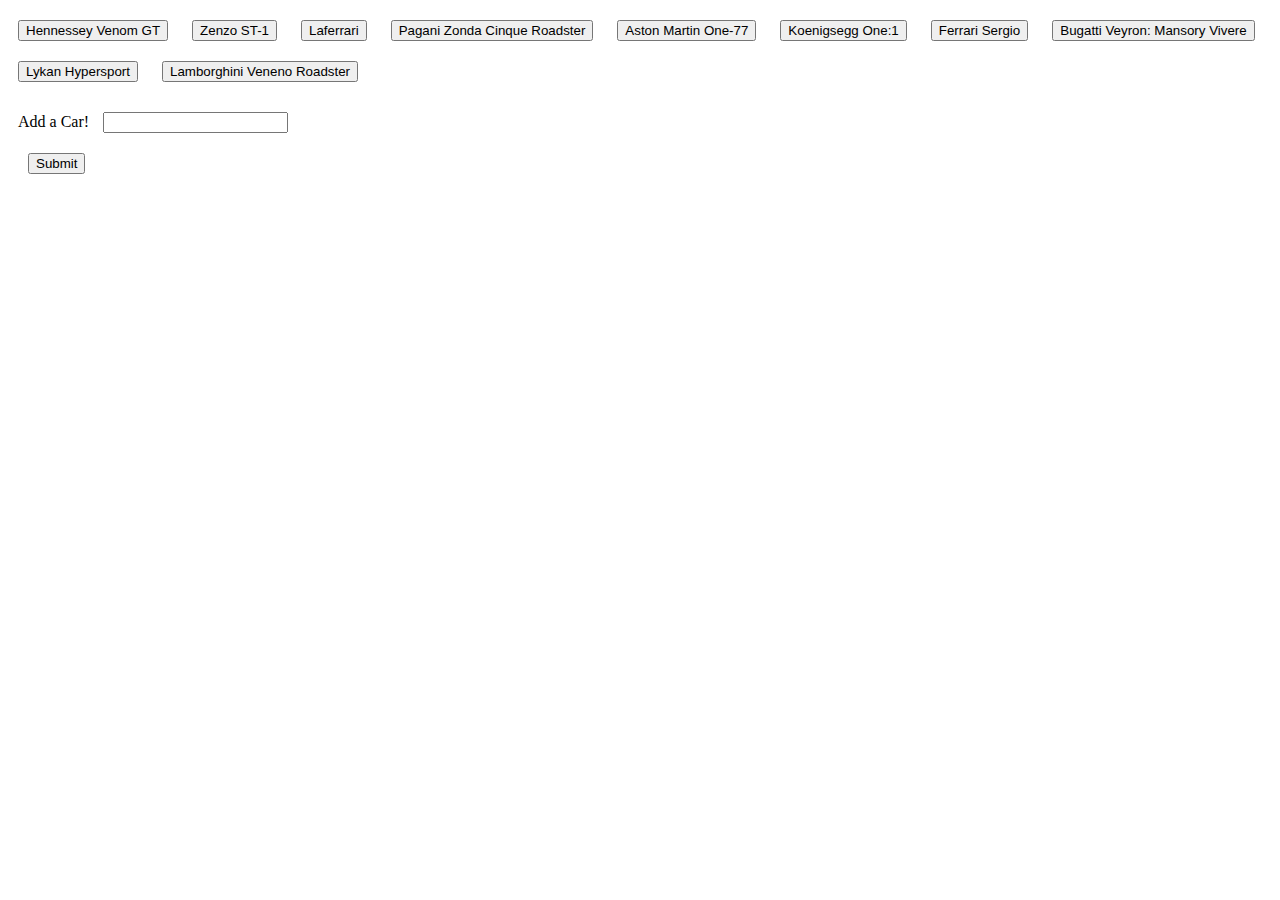
==== Giftastic.html @ a11b1145 "" ====
<!DOCTYPE html>
<html lang="en">

<head>
  <meta charset="utf-8">
  <title>Most Expensive Cars Search</title>
  <style type="text/css">
    button,
    div,
    form,
    input {
      margin: 10px;
    }
  </style>
</head>

<body>

     <!-- Rendered Buttons will get Dumped Here  -->
     
    <div id="buttons-view"></div>
    <button id="hennessey-venom-gt">Hennessey Venom GT</button>
    <button id="zenzo-st--1">Zenzo ST-1</button>
    <button id="laferrari">Laferrari</button>
    <button id="pagani-zonda-cinque-roadster">Pagani Zonda Cinque Roadster</button>
    <button id="aston-martin-one--77">Aston Martin One-77</button>
    <button id="koenigsegg-one-1">Koenigsegg One:1</button>
    <button id="ferrari-sergio">Ferrari Sergio</button>
    <button id="bugatti-veyron-mansory-vivere">Bugatti Veyron: Mansory Vivere</button>
    <button id="lykan-hypersport">Lykan Hypersport</button>
    <button id="lamborghini-veneno-roadster">Lamborghini Veneno Roadster</button>

    <div id="gifs-appear-here">
    </div>

    <form id="giphy-form">
      <label for="giphy-input">Add a Car!</label>
      <input type="text" id="giphy-input"><br>

      <!-- Button triggers new gif to be added -->
      <input id="add-giphy" type="submit" value="Submit">
    </form>

    <script src="https://cdnjs.cloudflare.com/ajax/libs/jquery/3.2.1/jquery.min.js"></script>
    <script type="text/javascript">
    $("button").on("click", function() {
      var hennesseyVenomGt = $(this).attr("id");
      // Initial array of gifs
      var topics = ["Hennessey Venom GT", "Zenvo ST-1", "Laferrari", "Pagani Zonda Cinque Roadster", "Aston Martin One-77", "Koenigsegg One:1", "Ferrari Sergio", "Bugatti Veyron: Mansory Vivere", "Lykan Hypersport", "Lamborghini Veneno Roadster"];

      var queryURL = "https://api.giphy.com/v1/gifs/search?q=" +
        hennessey-venom-gt + "&api_key=wqqeEJjdKX1EW0o6UepGOvlhgeBORHfo";

      $.ajax({
        url: queryURL,
        method: "GET"
      })

      .then(function(response) {
      
        var results = response.data;

        for (var i = 0; i < results.length; i++) {

          if (results[i].rating !== "r" && results[i].rating !== "pg-13") {

            var gifDiv = $("<div>");
          }
        }
})
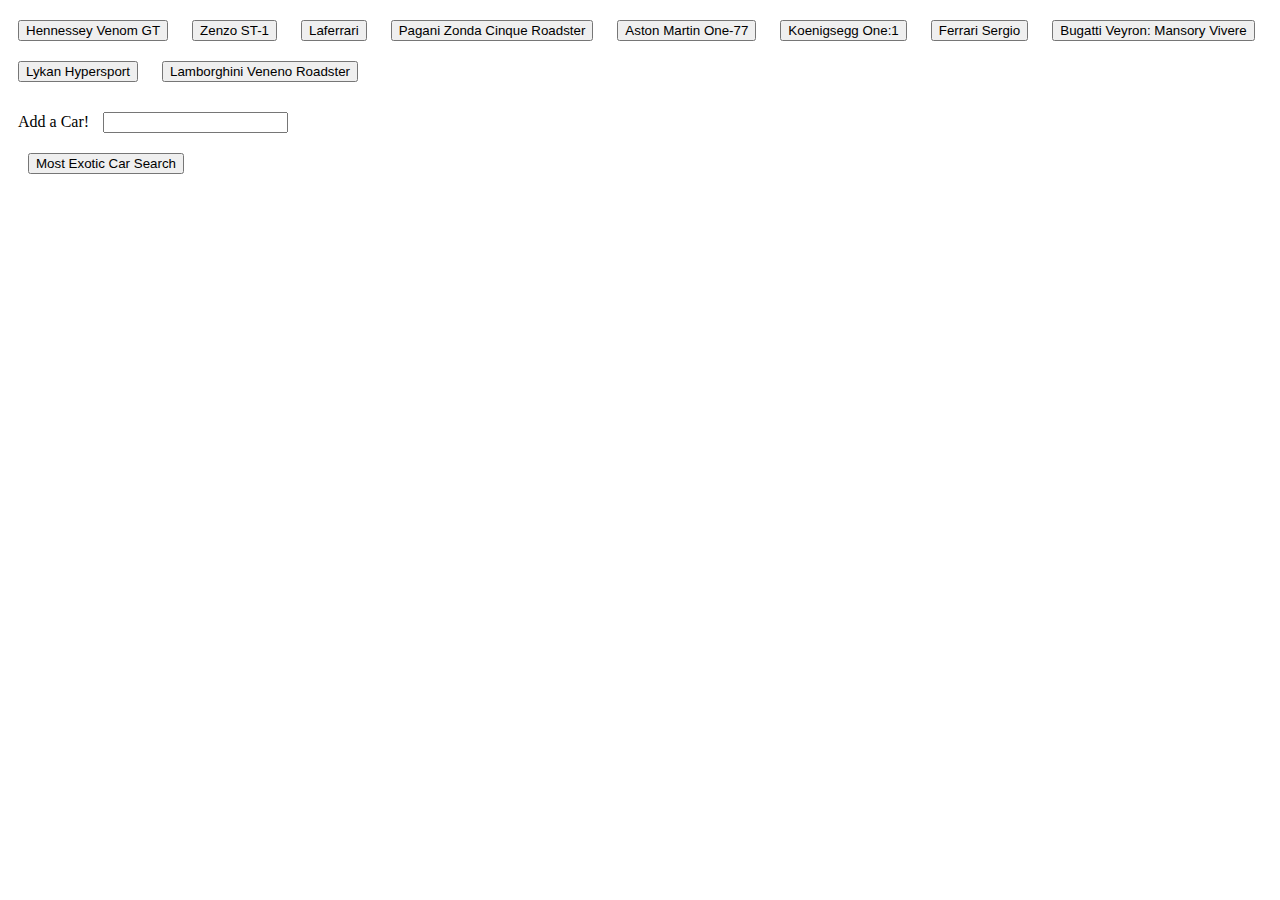
==== commit eeb8401c: "" ====
--- a/Giftastic.html
+++ b/Giftastic.html
@@ -16,55 +16,75 @@
 
 <body>
 
-     <!-- Rendered Buttons will get Dumped Here  -->
-     
-    <div id="buttons-view"></div>
-    <button id="hennessey-venom-gt">Hennessey Venom GT</button>
-    <button id="zenzo-st--1">Zenzo ST-1</button>
-    <button id="laferrari">Laferrari</button>
-    <button id="pagani-zonda-cinque-roadster">Pagani Zonda Cinque Roadster</button>
-    <button id="aston-martin-one--77">Aston Martin One-77</button>
-    <button id="koenigsegg-one-1">Koenigsegg One:1</button>
-    <button id="ferrari-sergio">Ferrari Sergio</button>
-    <button id="bugatti-veyron-mansory-vivere">Bugatti Veyron: Mansory Vivere</button>
-    <button id="lykan-hypersport">Lykan Hypersport</button>
-    <button id="lamborghini-veneno-roadster">Lamborghini Veneno Roadster</button>
+  <!-- Rendered Buttons will get Dumped Here  -->
 
-    <div id="gifs-appear-here">
-    </div>
+  <div data-car="buttons-view"></div>
+  <button data-car="hennessey-venom-gt">Hennessey Venom GT</button>
+  <button data-car="zenzo-st--1">Zenzo ST-1</button>
+  <button data-car="laferrari">Laferrari</button>
+  <button data-car="pagani-zonda-cinque-roadster">Pagani Zonda Cinque Roadster</button>
+  <button data-car="aston-martin-one--77">Aston Martin One-77</button>
+  <button data-car="koenigsegg-one-1">Koenigsegg One:1</button>
+  <button data-car="ferrari-sergio">Ferrari Sergio</button>
+  <button data-car="bugatti-veyron-mansory-vivere">Bugatti Veyron: Mansory Vivere</button>
+  <button data-car="lykan-hypersport">Lykan Hypersport</button>
+  <button data-car="lamborghini-veneno-roadster">Lamborghini Veneno Roadster</button>
+  <!-- FIX -->
+  <form id="giphy-form">
+    <label for="giphy-input">Add a Car!</label>
+    <input type="text" id="giphy-input"><br>
 
-    <form id="giphy-form">
-      <label for="giphy-input">Add a Car!</label>
-      <input type="text" id="giphy-input"><br>
+    <!-- Button triggers new gif to be added -->
+    <input id="add-giphy" type="submit" value="Most Exotic Car Search">
+  </form>
 
-      <!-- Button triggers new gif to be added -->
-      <input id="add-giphy" type="submit" value="Submit">
-    </form>
 
-    <script src="https://cdnjs.cloudflare.com/ajax/libs/jquery/3.2.1/jquery.min.js"></script>
-    <script type="text/javascript">
-    $("button").on("click", function() {
-      var hennesseyVenomGt = $(this).attr("id");
-      // Initial array of gifs
-      var topics = ["Hennessey Venom GT", "Zenvo ST-1", "Laferrari", "Pagani Zonda Cinque Roadster", "Aston Martin One-77", "Koenigsegg One:1", "Ferrari Sergio", "Bugatti Veyron: Mansory Vivere", "Lykan Hypersport", "Lamborghini Veneno Roadster"];
+  <div id="gifs-appear-here">
+  </div>
+  <script src="https://cdnjs.cloudflare.com/ajax/libs/jquery/3.2.1/jquery.min.js"></script>
+  <script type="text/javascript">
+    $("button").on("click", function () {
+      var topics = $(this).attr("data-car");
 
       var queryURL = "https://api.giphy.com/v1/gifs/search?q=" +
-        hennessey-venom-gt + "&api_key=wqqeEJjdKX1EW0o6UepGOvlhgeBORHfo";
+        topics + "&api_key=dc6zaTOxFJmzC&limit=10";
+      // Initial array of gifs
 
+      var topicsArray = ["Hennessey Venom GT", "Zenvo ST-1", "Laferrari", "Pagani Zonda Cinque Roadster",
+        "Aston Martin One-77", "Koenigsegg One:1", "Ferrari Sergio", "Bugatti Veyron: Mansory Vivere",
+        "Lykan Hypersport", "Lamborghini Veneno Roadster"
+      ];
       $.ajax({
-        url: queryURL,
-        method: "GET"
-      })
+          url: queryURL,
+          method: "GET"
+        })
 
-      .then(function(response) {
-      
-        var results = response.data;
+        .then(function (response) {
+          console.log(queryURL);
+          console.log(response);
 
-        for (var i = 0; i < results.length; i++) {
+          var results = response.data;
 
-          if (results[i].rating !== "r" && results[i].rating !== "pg-13") {
+          for (var i = 0; i < results.length; i++) {
 
-            var gifDiv = $("<div>");
+            var carDiv = $("<div>");
+
+            var rating = results[i].rating;
+            var p = $("<p>").text("Rating: " + rating);
+
+            var carImage = $("<img>");
+
+            carImage.attr("src", results[i].images.fixed_height.url);
+
+
+            carDiv.append(p);
+            carDiv.append(carImage);
+
+            $("#gifs-appear-here").prepend(carDiv);
           }
-        }
-})+        });
+    });
+  </script>
+</body>
+
+</html>